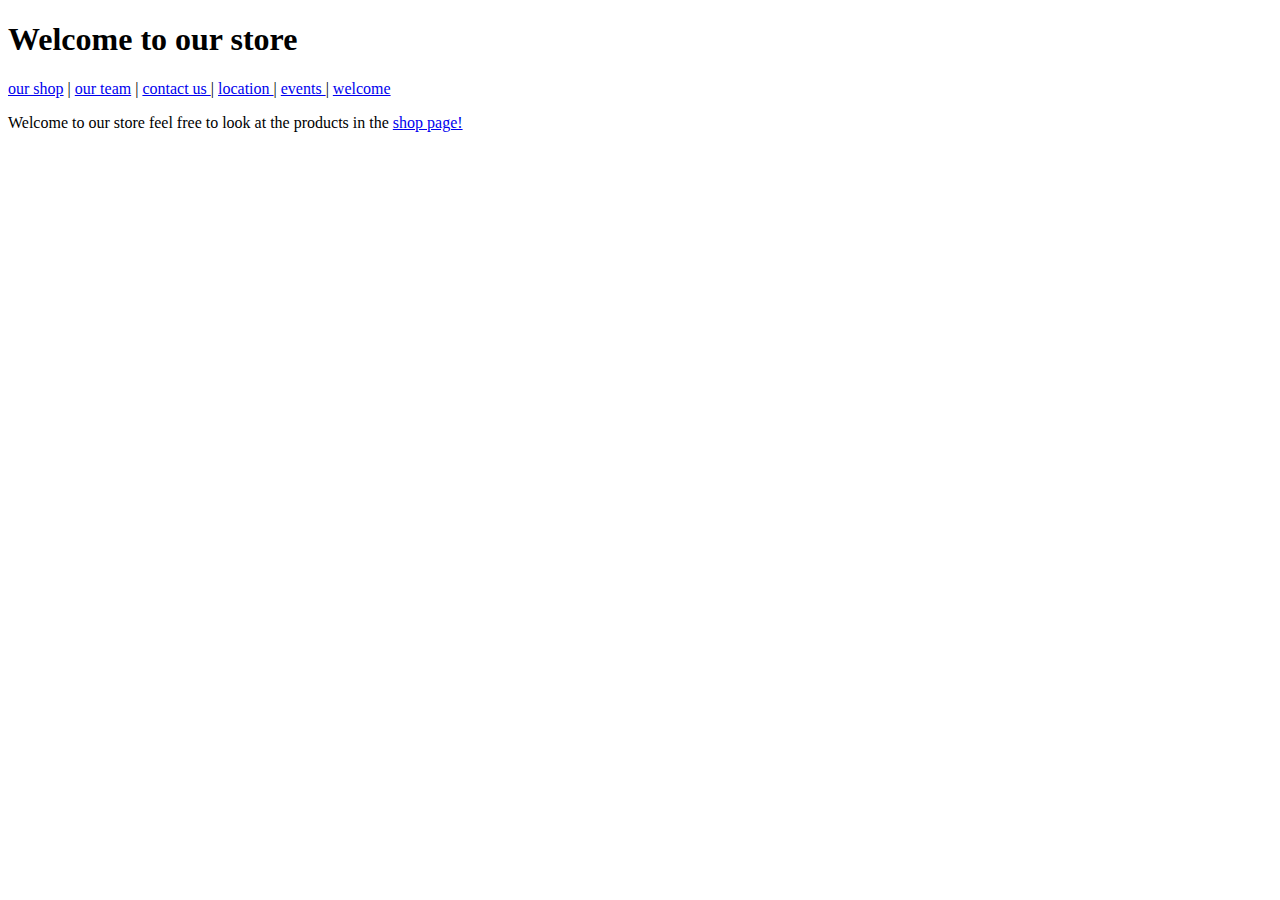
==== index.html @ 8d0d5692 "Add files via upload" ====
<!DOCTYPE html>
<html>
    <head>
<title> Welcome to our store</title>
<link rel="preconnect" href="https://fonts.googleapis.com">
<link rel="preconnect" herf="https://fonts.gstatic.com" crossorigin>
<link href="https://fonts.googleapis.com/css2?family=Lato:wght@300;400&display=swap" rel="stylesheet">
<link href="style.css" rel="stylesheet">
</head>

<body>
<h1> Welcome to our store </h1>

<a href="shop.html"> our shop</a>    |  <a href="team_page.html"> our team</a>  | <a href="contact_Us.html"> contact us </a>  | <a href="location.html"> location </a> | <a href="events.html"> events </a> | <a href="Index.html"> welcome </a>

<p> Welcome to our store feel free to look at the products in the <a href="Shop.html"> shop page!</a></p>








</body>
</html>

</html>
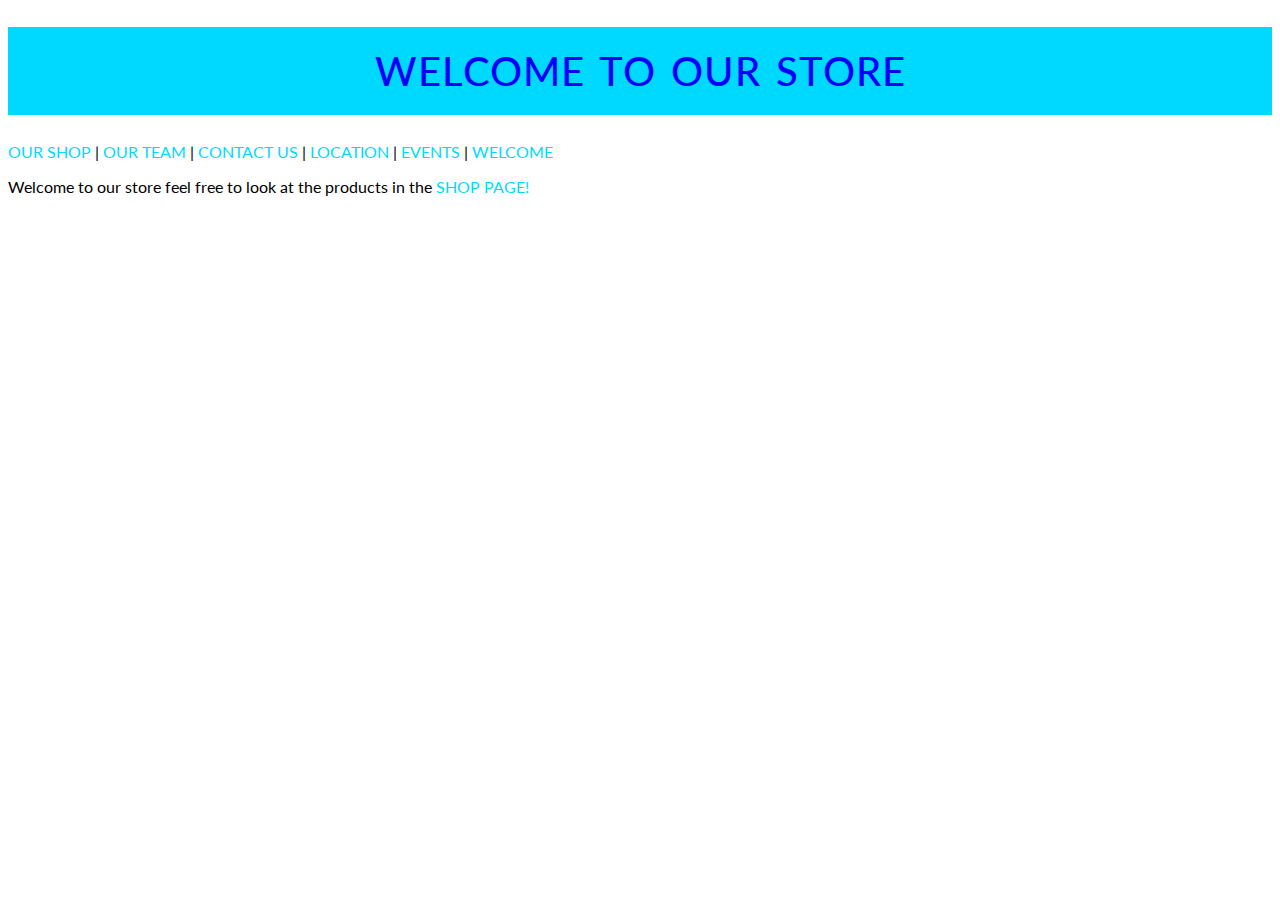
==== commit b630a37a: "Add files via upload" ====
--- a/index.html
+++ b/index.html
@@ -11,9 +11,9 @@
 <body>
 <h1> Welcome to our store </h1>
 
-<a href="shop.html"> our shop</a>    |  <a href="team_page.html"> our team</a>  | <a href="contact_Us.html"> contact us </a>  | <a href="location.html"> location </a> | <a href="events.html"> events </a> | <a href="Index.html"> welcome </a>
+<a href="shop.html"> our shop</a>    |  <a href="team_page.html"> our team</a>  | <a href="contact_Us.html"> contact us </a>  | <a href="location.html"> location </a> | <a href="events.html"> events </a> | <a href="index.html"> welcome </a>
 
-<p> Welcome to our store feel free to look at the products in the <a href="Shop.html"> shop page!</a></p>
+<p> Welcome to our store feel free to look at the products in the <a href="shop.html"> shop page!</a></p>
 
 
 
--- a/style.css
+++ b/style.css
@@ -0,0 +1,88 @@
+*{
+    font-family: 'Lato', sans-serif;
+    
+}
+
+
+h1{
+    text-transform: uppercase;
+    color: blue;
+    background-color: rgb(0, 217, 255);
+    text-align: center;
+    padding: 20px;
+    font-weight: 500;
+    font-size: 40px;
+    letter-spacing: 1px;
+    word-spacing: 4px;
+}
+
+h4, h3  {
+    text-transform: uppercase;
+
+}
+
+a{
+    text-decoration: none;
+    text-transform: uppercase;
+    color: rgb(0, 217, 255);
+}
+
+.row:after{
+    content: "";
+    display: table;
+    clear: both;
+}
+
+.column{
+    float: left;
+    width: 32.33%;
+
+}
+
+div > image{
+    width: 90%;
+    height: 100px;
+    
+}
+
+.column > p{
+    padding-right: 20px;
+    
+}
+
+.column > h4{
+    font-size: 14px;
+}
+
+.col{
+    float: left;
+    width: 50%;
+}
+.col > p{
+    padding-right: 20px;
+}
+
+.container {
+    display: flex;
+    flex-direction: column;
+  }
+  
+  .row {
+    display: flex;
+    flex-direction: row;
+  }
+
+  img{
+    max-width: 100%;
+    max-height: 100%;
+  }
+  
+  .left {
+    padding: 8px;
+    border: 1px solid rgb(4, 0, 255);
+  }
+  
+  .right {
+    padding: 8px;
+    border: 1px solid rgb(0, 200, 255);
+  }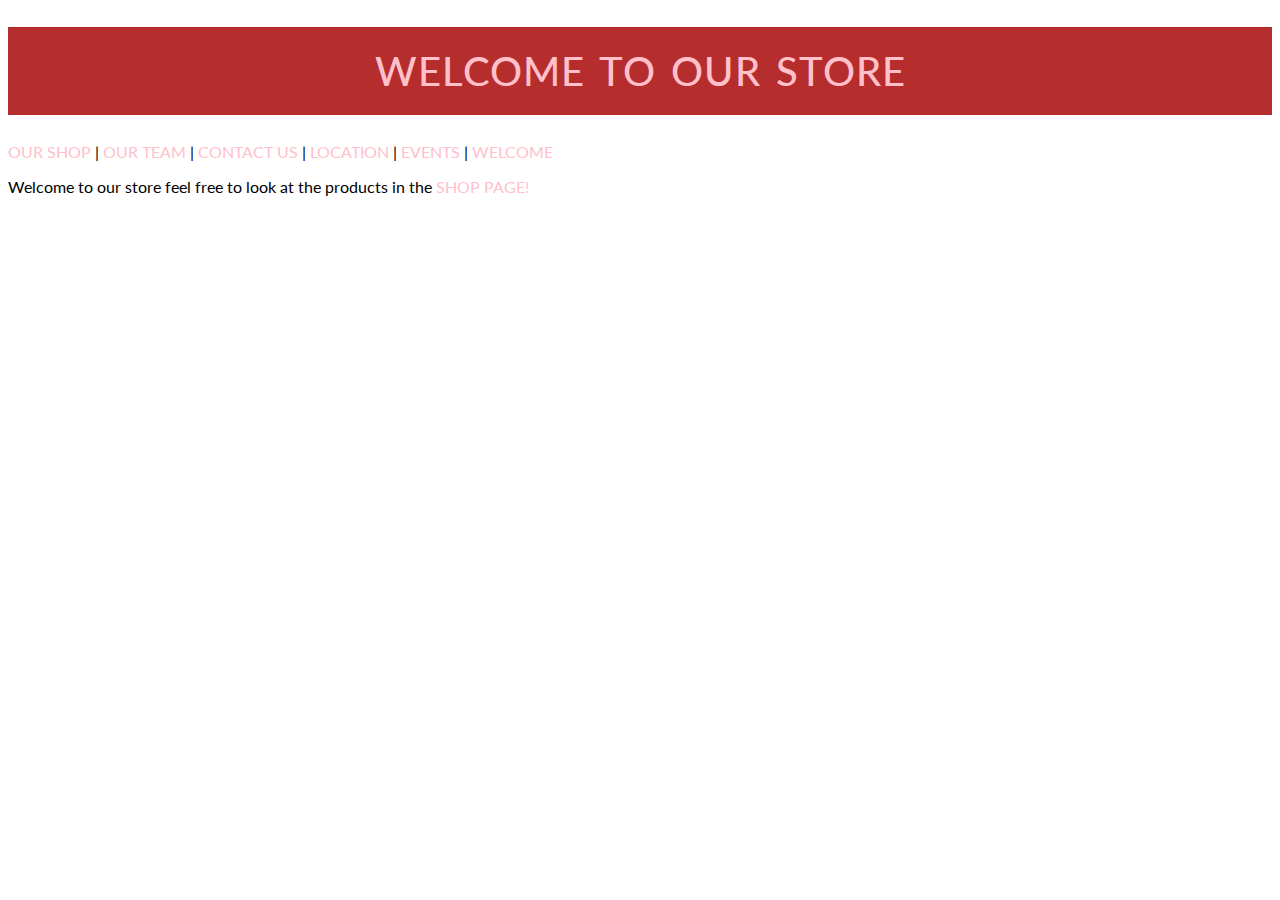
==== commit 6d989374: "Add files via upload" ====
--- a/index.html
+++ b/index.html
@@ -11,7 +11,7 @@
 <body>
 <h1> Welcome to our store </h1>
 
-<a href="shop.html"> our shop</a>    |  <a href="team_page.html"> our team</a>  | <a href="contact_Us.html"> contact us </a>  | <a href="location.html"> location </a> | <a href="events.html"> events </a> | <a href="index.html"> welcome </a>
+<a href="shop.html"> our shop</a>    |  <a href="team.html"> our team</a>  | <a href="contactus.html"> contact us </a>  | <a href="location.html"> location </a> | <a href="events.html"> events </a> | <a href="index.html"> welcome </a>
 
 <p> Welcome to our store feel free to look at the products in the <a href="shop.html"> shop page!</a></p>
 
--- a/style.css
+++ b/style.css
@@ -6,8 +6,8 @@
 
 h1{
     text-transform: uppercase;
-    color: blue;
-    background-color: rgb(0, 217, 255);
+    color: pink;
+    background-color: rgb(182, 45, 45);
     text-align: center;
     padding: 20px;
     font-weight: 500;
@@ -24,7 +24,7 @@
 a{
     text-decoration: none;
     text-transform: uppercase;
-    color: rgb(0, 217, 255);
+    color: pink;
 }
 
 .row:after{
@@ -58,8 +58,14 @@
     float: left;
     width: 50%;
 }
+
 .col > p{
     padding-right: 20px;
+}
+
+.col> img{
+    max-width: 60%;
+    max-height: 60%;
 }
 
 .container {
@@ -79,10 +85,18 @@
   
   .left {
     padding: 8px;
-    border: 1px solid rgb(4, 0, 255);
+    
   }
   
   .right {
     padding: 8px;
-    border: 1px solid rgb(0, 200, 255);
-  }+    
+  }
+
+
+  .column > img{
+    max-height: 80%;
+    max-width: 80%;
+  }
+
+ 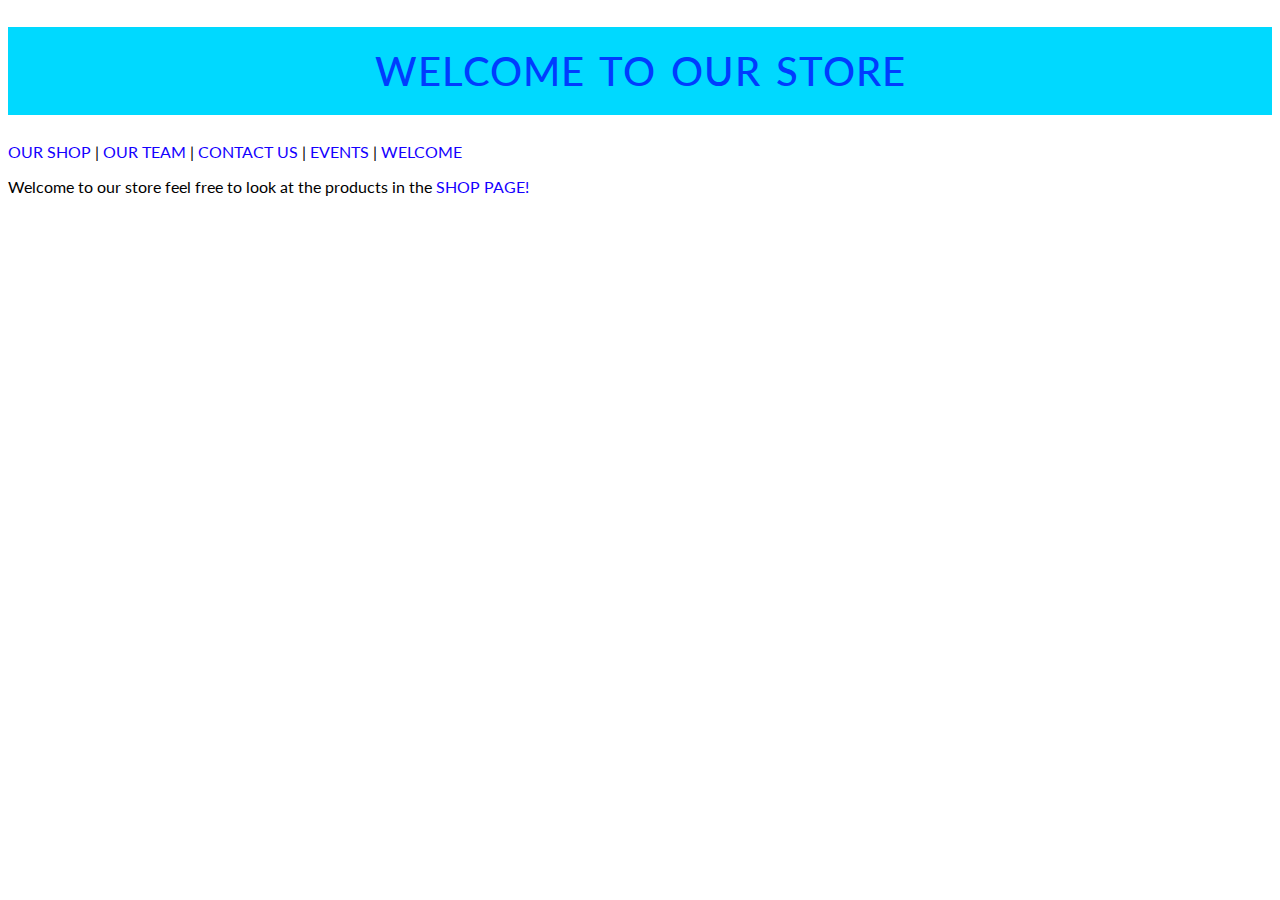
==== commit 2fa81808: "Add files via upload" ====
--- a/index.html
+++ b/index.html
@@ -11,7 +11,7 @@
 <body>
 <h1> Welcome to our store </h1>
 
-<a href="shop.html"> our shop</a>    |  <a href="team.html"> our team</a>  | <a href="contactus.html"> contact us </a>  | <a href="location.html"> location </a> | <a href="events.html"> events </a> | <a href="index.html"> welcome </a>
+<a href="shop.html"> our shop</a>    |  <a href="team.html"> our team</a>  | <a href="contactus.html"> contact us </a>  | <a href="events.html"> events </a> | <a href="index.html"> welcome </a>
 
 <p> Welcome to our store feel free to look at the products in the <a href="shop.html"> shop page!</a></p>
 
--- a/style.css
+++ b/style.css
@@ -6,8 +6,8 @@
 
 h1{
     text-transform: uppercase;
-    color: pink;
-    background-color: rgb(182, 45, 45);
+    color: rgb(0, 60, 255);
+    background-color: rgb(0, 217, 255);
     text-align: center;
     padding: 20px;
     font-weight: 500;
@@ -24,7 +24,7 @@
 a{
     text-decoration: none;
     text-transform: uppercase;
-    color: pink;
+    color: rgb(21, 0, 255);
 }
 
 .row:after{
